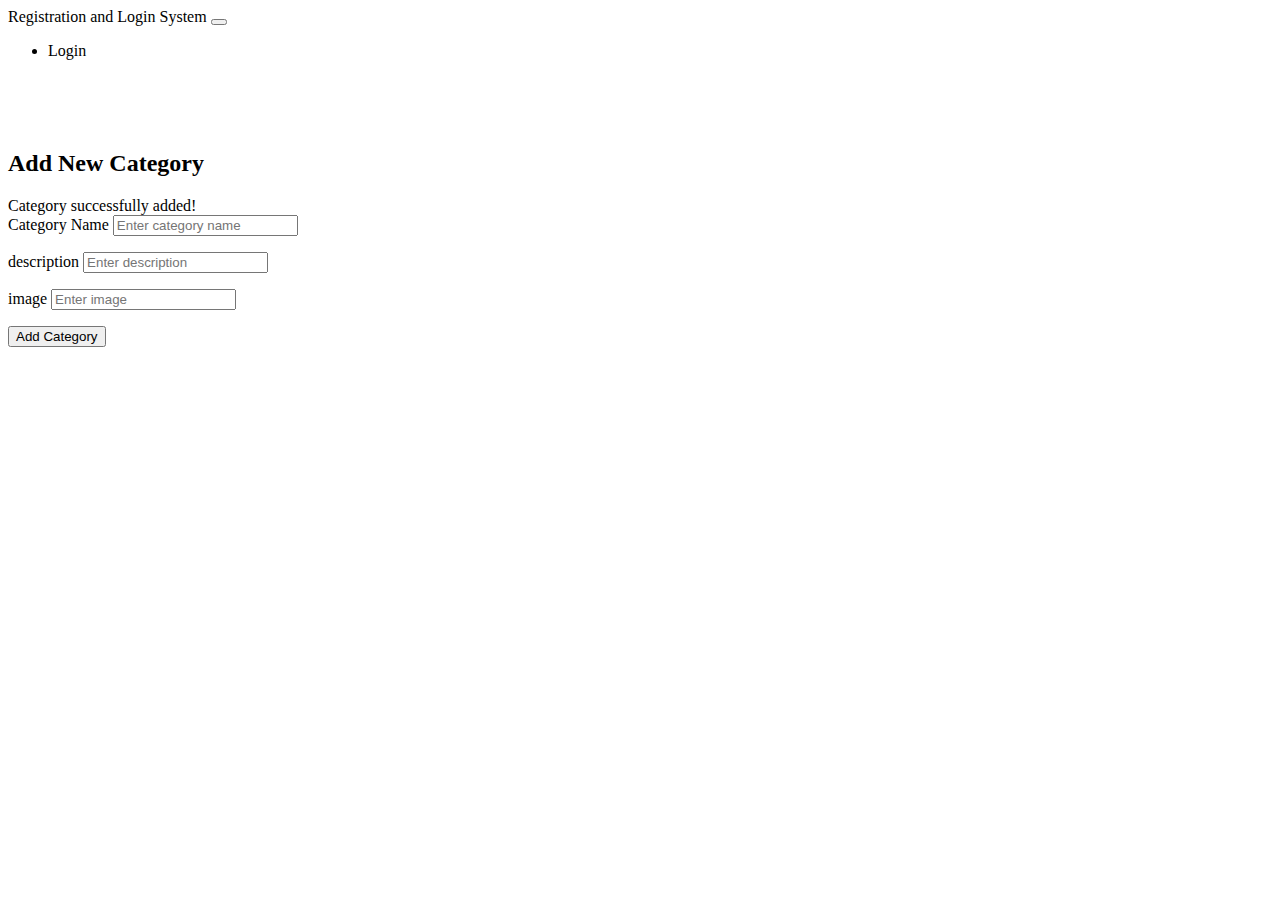
==== src/main/resources/templates/add_category.html @ ff89b368 "first commit" ====
<!DOCTYPE html>
<html lang="en"
  xmlns:th="http://www.thymeleaf.org"
>
<head>
    <meta charset="UTF-8">
    <title>Registration and Login System</title>
  <link href="https://cdn.jsdelivr.net/npm/bootstrap@5.0.2/dist/css/bootstrap.min.css"
        rel="stylesheet"
        integrity="sha384-EVSTQN3/azprG1Anm3QDgpJLIm9Nao0Yz1ztcQTwFspd3yD65VohhpuuCOmLASjC"
        crossorigin="anonymous">
</head>
<body>
<nav class="navbar navbar-expand-lg navbar-dark bg-dark">
  <div class="container-fluid">
    <a class="navbar-brand" th:href="@{/index}">Registration and Login System</a>
    <button class="navbar-toggler" type="button" data-bs-toggle="collapse" data-bs-target="#navbarSupportedContent" aria-controls="navbarSupportedContent" aria-expanded="false" aria-label="Toggle navigation">
      <span class="navbar-toggler-icon"></span>
    </button>
    <div class="collapse navbar-collapse" id="navbarSupportedContent">
      <ul class="navbar-nav me-auto mb-2 mb-lg-0">
        <li class="nav-item">
          <a class="nav-link active" aria-current="page" th:href="@{/login}">Login</a>
        </li>
      </ul>
    </div>
  </div>
</nav>
<br /><br /><br />
<div class="container">
  <div class="row col-md-8 offset-md-2">
    <div class="card">
      <div class="card-header">
          <h2 class="text-center">Add New Category</h2>
      </div>
      <div th:if="${param.success}">
          <div class="alert alert-info">
            Category successfully added!
          </div>
      </div>
      <div class="card-body">
          <form
            method="post"
            role="form"
            th:action="@{/add_category/save}"
            th:object="${category}"
          >
            <div class="form-group mb-3">
              <label class="form-label">Category Name</label>
              <input
                      class="form-control"
                      id="categoryName"
                      name="categoryName"
                      placeholder="Enter category name"
                      th:field="*{categoryName}"
                      type="text"
              />
              <p th:errors = "*{categoryName}" class="text-danger"
              th:if="${#fields.hasErrors('categoryName')}"></p>
            </div>

            <div class="form-group mb-3">
              <label class="form-label">description</label>
              <input
                      class="form-control"
                      id="description"
                      name="description"
                      placeholder="Enter description"
                      th:field="*{description}"
                      type="text"
              />
              <p th:errors = "*{description}" class="text-danger"
                 th:if="${#fields.hasErrors('description')}"></p>
            </div>

			            <div class="form-group mb-3">
              <label class="form-label">image</label>
              <input
                      class="form-control"
                      id="address"
                      name="address"
                      placeholder="Enter image"
                      th:field="*{image}"
                      type="text"
              />
              <p th:errors = "*{image}" class="text-danger"
              th:if="${#fields.hasErrors('image')}"></p>
            </div>
            
             
            <div class="form-group">
              <button class="btn btn-primary" type="submit">Add Category</button>
            </div>
          </form>
      </div>
    </div>
  </div>
</div>
</body>
</html>
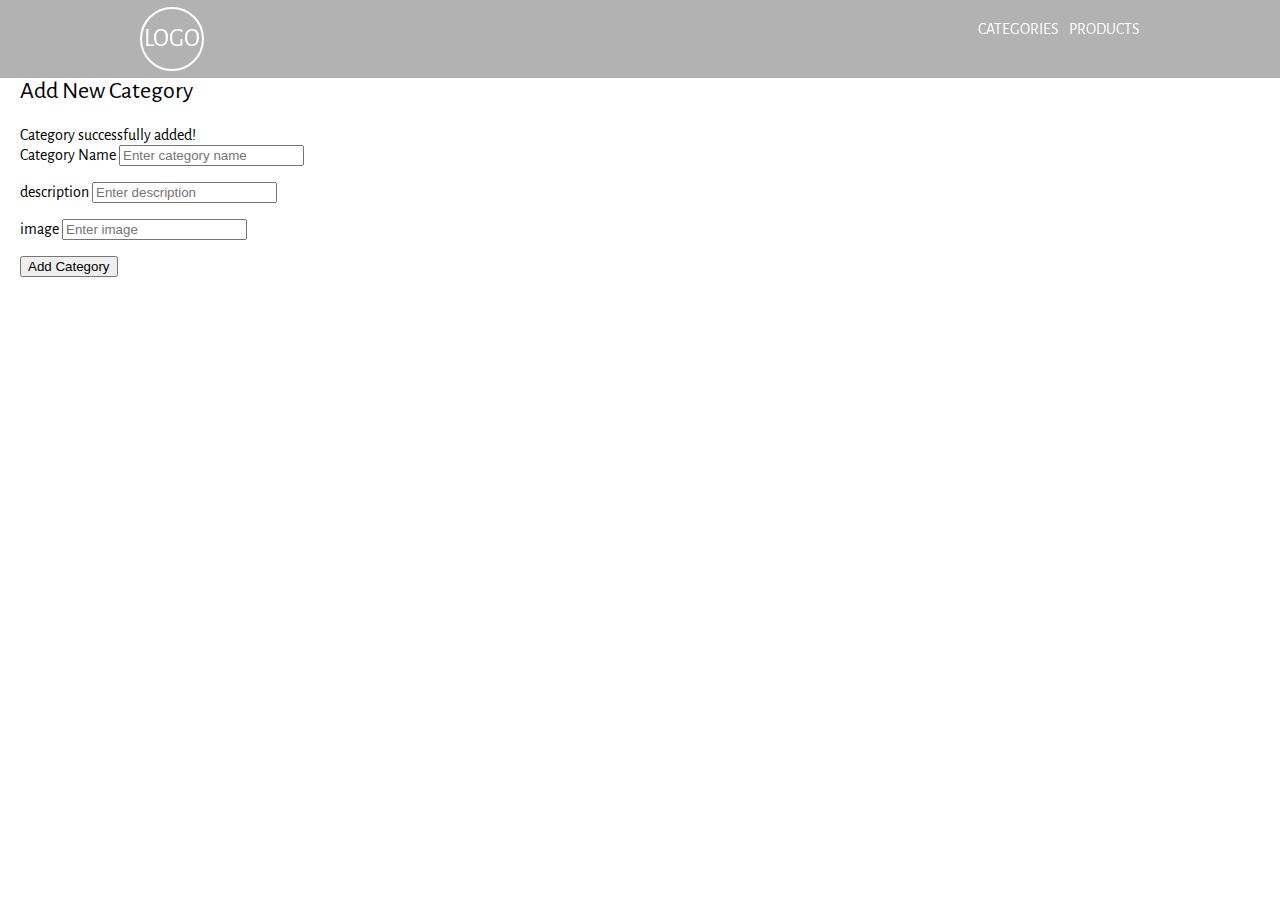
==== commit dc809e89: "implemented CartItemService and CartItemController" ====
--- a/src/main/resources/templates/add_category.html
+++ b/src/main/resources/templates/add_category.html
@@ -9,27 +9,27 @@
         rel="stylesheet"
         integrity="sha384-EVSTQN3/azprG1Anm3QDgpJLIm9Nao0Yz1ztcQTwFspd3yD65VohhpuuCOmLASjC"
         crossorigin="anonymous">
+               <link href="../static/style.css" th:href="@{/style.css}" rel="stylesheet" />
+    <link href="https://fonts.googleapis.com/css?family=Alegreya+Sans:300,400" rel="stylesheet">
 </head>
 <body>
-<nav class="navbar navbar-expand-lg navbar-dark bg-dark">
-  <div class="container-fluid">
-    <a class="navbar-brand" th:href="@{/index}">Registration and Login System</a>
-    <button class="navbar-toggler" type="button" data-bs-toggle="collapse" data-bs-target="#navbarSupportedContent" aria-controls="navbarSupportedContent" aria-expanded="false" aria-label="Toggle navigation">
-      <span class="navbar-toggler-icon"></span>
-    </button>
-    <div class="collapse navbar-collapse" id="navbarSupportedContent">
-      <ul class="navbar-nav me-auto mb-2 mb-lg-0">
-        <li class="nav-item">
-          <a class="nav-link active" aria-current="page" th:href="@{/login}">Login</a>
-        </li>
+<header>
+    <nav>
+      <div class="mycontainer align-center">
+      <a class="logo section-link" href="#">LOGO</a>
+      <ul class="navigation">
+        <li><a th:href="@{/show_all_categories}" class="btn btn-primary"> categories</a></li>
+        <li><a th:href="@{/products}" class="btn btn-primary">products</a></li>
       </ul>
-    </div>
-  </div>
-</nav>
+      <i class="icon-menu nav-toggle"></i>
+      </div>
+    </nav>
+    </header>
+
 <br /><br /><br />
 <div class="container">
   <div class="row col-md-8 offset-md-2">
-    <div class="card">
+    <div class="card mycard">
       <div class="card-header">
           <h2 class="text-center">Add New Category</h2>
       </div>
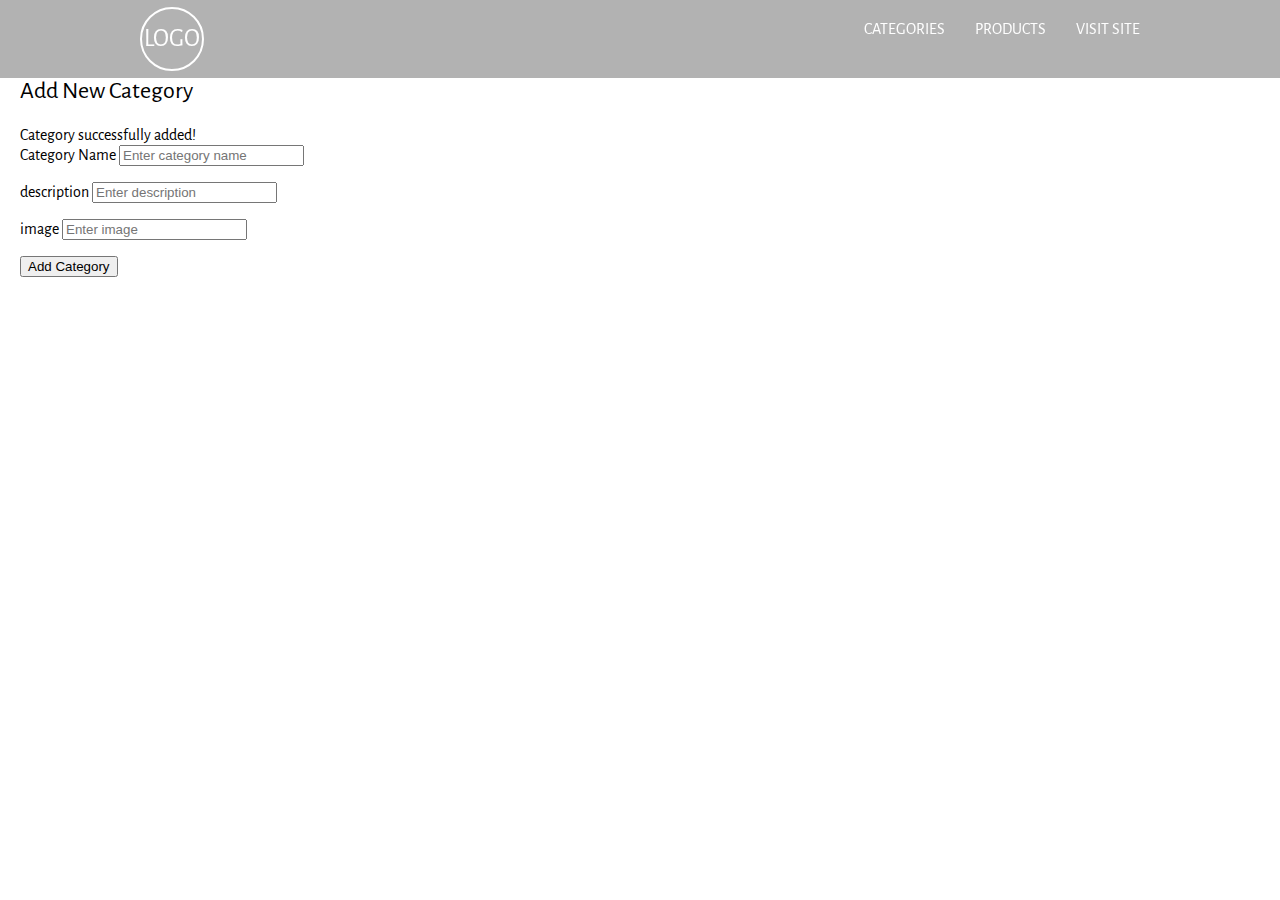
==== commit 562c0f71: "added images to images folder and updated templates" ====
--- a/src/main/resources/templates/add_category.html
+++ b/src/main/resources/templates/add_category.html
@@ -18,8 +18,9 @@
       <div class="mycontainer align-center">
       <a class="logo section-link" href="#">LOGO</a>
       <ul class="navigation">
-        <li><a th:href="@{/show_all_categories}" class="btn btn-primary"> categories</a></li>
-        <li><a th:href="@{/products}" class="btn btn-primary">products</a></li>
+        <li><a th:href="@{/show_all_categories}" class="btn btn-primary btn-large mycard"> categories</a></li>
+        <li><a th:href="@{/manage_products}" class="btn btn-primary btn-large mycard">products</a></li>
+        <li><a th:href="@{/index}" class="btn btn-primary btn-large mycard">visit site</a></li>
       </ul>
       <i class="icon-menu nav-toggle"></i>
       </div>
